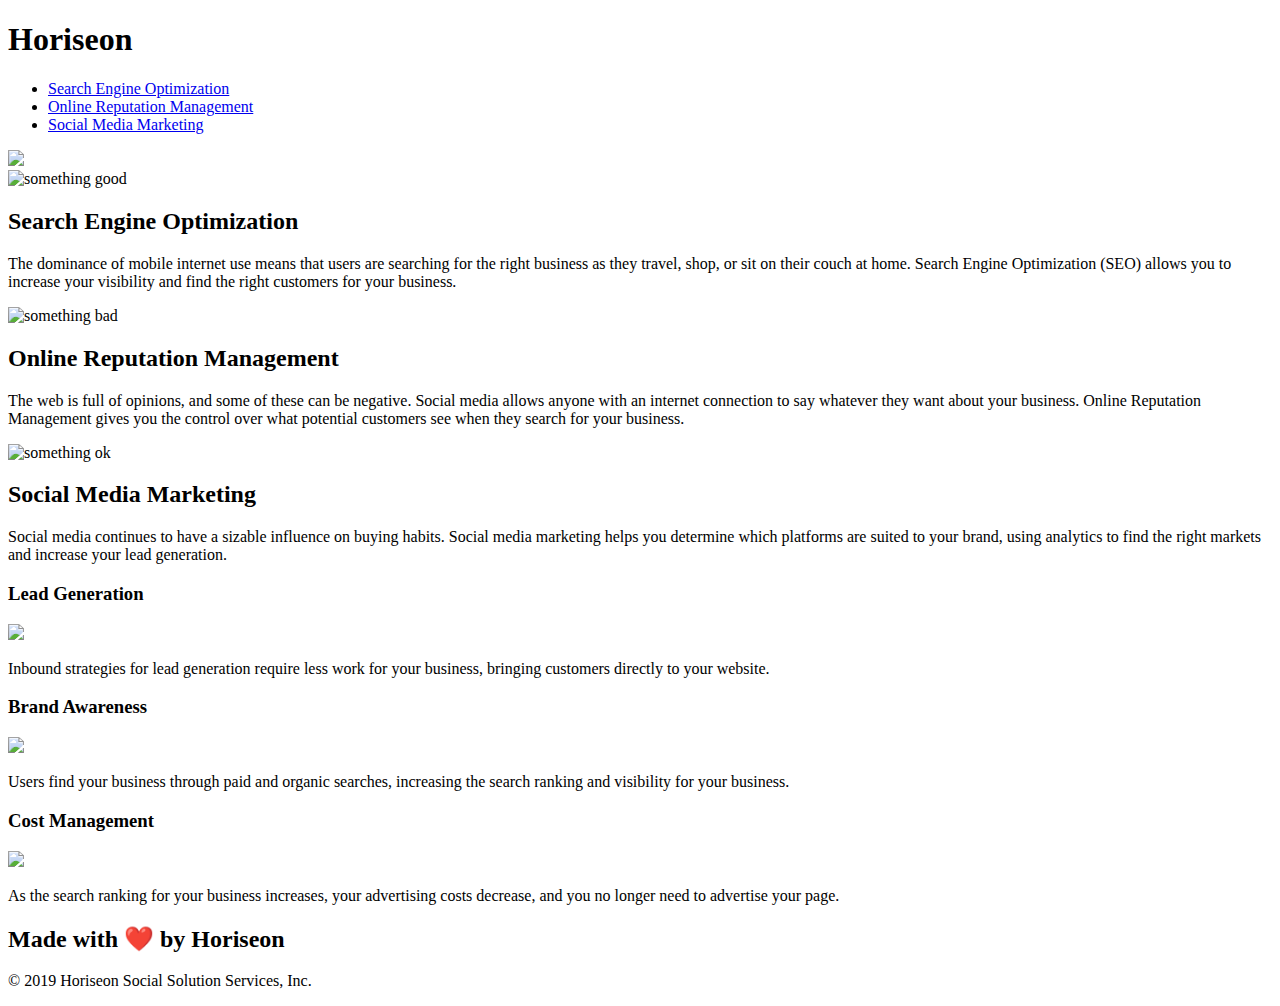
==== 02-Challenge/Develop/index.html @ 44ceda7d "changed the semantics" ====
<!DOCTYPE html>
<html lang="en-us">

<head>
    <meta charset="UTF-8" />
    <link rel="stylesheet" href="./assets/css/style.css">
    <title>Horiseon</title>
</head>

<body>
    <header class="header">
        <h1>Hori<span class="seo">seo</span>n</h1>
        <nav>
            <ul>
                <li>
                    <a href="#search-engine-optimization">Search Engine Optimization</a>
                </li>
                <li>
                    <a href="#online-reputation-management">Online Reputation Management</a>
                </li>
                <li>
                    <a href="#social-media-marketing">Social Media Marketing</a>
                </li>
            </ul>
        </nav>
    </header>
    
    <img src="./assets/images/digital-marketing-meeting.jpg" class="hero"/>

    <section class="content">
        <article id ="search-engine-optimization" class="search-engine-optimization">
            <img src="./assets/images/search-engine-optimization.jpg" class="float-left" alt="something good"/>
            <h2>Search Engine Optimization</h2>
            <p>
                The dominance of mobile internet use means that users are searching for the 
                right business as they travel, shop, or sit on their couch at home. Search 
                Engine Optimization (SEO) allows you to increase your visibility and find 
                the right customers for your business.
            </p>
        </article>

        <article id="online-reputation-management" class="online-reputation-management">
            <img src="./assets/images/online-reputation-management.jpg" class="float-right" alt="something bad"/>
            <h2>Online Reputation Management</h2>
            <p>
                The web is full of opinions, and some of these can be negative. Social media 
                allows anyone with an internet connection to say whatever they want about 
                your business. Online Reputation Management gives you the control over what 
                potential customers see when they search for your business.
            </p>
        </article>

        <article id="social-media-marketing" class="social-media-marketing">
            <img src="./assets/images/social-media-marketing.jpg" class="float-left" alt="something ok"/>
            <h2>Social Media Marketing</h2>
            <p>
                Social media continues to have a sizable influence on buying habits. Social 
                media marketing helps you determine which platforms are suited to your brand, 
                using analytics to find the right markets and increase your lead generation.
            </p>
        </article>
    </section>

    <aside class="benefits">
        <section class="benefit-lead">
            <h3>Lead Generation</h3>
            <img src="./assets/images/lead-generation.png" />
            <p>
                Inbound strategies for lead generation require less work for your business, 
                bringing customers directly to your website.
            </p>
        </section>

        <section class="benefit-brand">
            <h3>Brand Awareness</h3>
            <img src="./assets/images/brand-awareness.png" />
            <p>
                Users find your business through paid and organic searches, increasing the 
                search ranking and visibility for your business.
            </p>
        </section>

        <section class="benefit-cost">
            <h3>Cost Management</h3>
            <img src="./assets/images/cost-management.png" />
            <p>
                As the search ranking for your business increases, your advertising costs 
                decrease, and you no longer need to advertise your page.
            </p>
        </section>
    </aside>

    <footer>
        <h2>Made with ❤️️ by Horiseon</h2>
        <p>
            &copy; 2019 Horiseon Social Solution Services, Inc.
        </p>
    </footer>
</body>

</html>
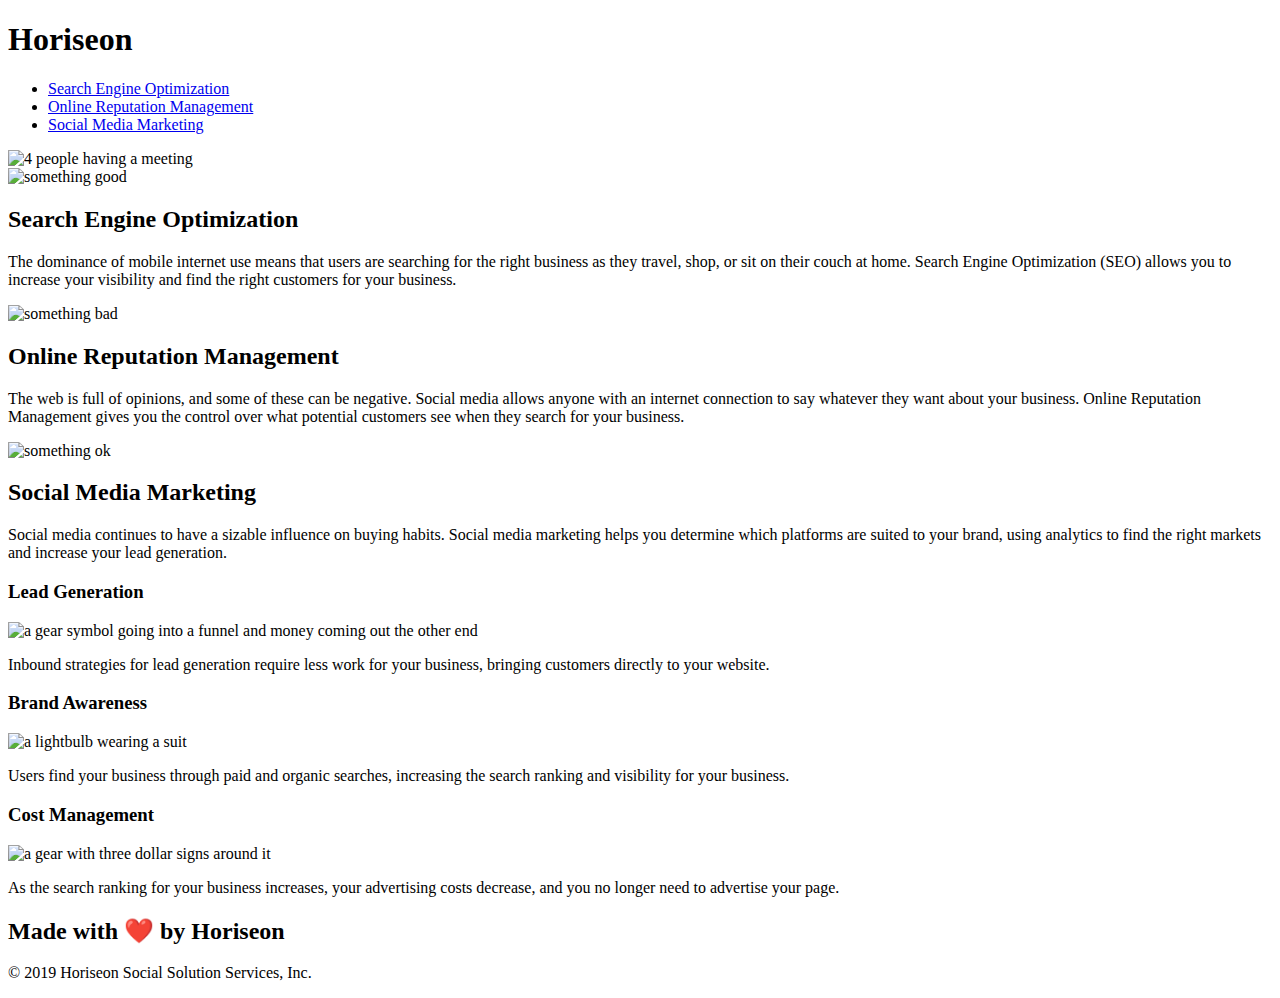
==== commit d62d864d: "Merge branch 'main' into semantics" ====
--- a/02-Challenge/Develop/index.html
+++ b/02-Challenge/Develop/index.html
@@ -25,7 +25,7 @@
         </nav>
     </header>
     
-    <img src="./assets/images/digital-marketing-meeting.jpg" class="hero"/>
+    <img src="./assets/images/digital-marketing-meeting.jpg" class="hero" alt="4 people having a meeting"/>
 
     <section class="content">
         <article id ="search-engine-optimization" class="search-engine-optimization">
@@ -38,7 +38,7 @@
                 the right customers for your business.
             </p>
         </article>
-
+      
         <article id="online-reputation-management" class="online-reputation-management">
             <img src="./assets/images/online-reputation-management.jpg" class="float-right" alt="something bad"/>
             <h2>Online Reputation Management</h2>
@@ -49,7 +49,7 @@
                 potential customers see when they search for your business.
             </p>
         </article>
-
+      
         <article id="social-media-marketing" class="social-media-marketing">
             <img src="./assets/images/social-media-marketing.jpg" class="float-left" alt="something ok"/>
             <h2>Social Media Marketing</h2>
@@ -64,7 +64,7 @@
     <aside class="benefits">
         <section class="benefit-lead">
             <h3>Lead Generation</h3>
-            <img src="./assets/images/lead-generation.png" />
+            <img src="./assets/images/lead-generation.png" alt="a gear symbol going into a funnel and money coming out the other end"/>
             <p>
                 Inbound strategies for lead generation require less work for your business, 
                 bringing customers directly to your website.
@@ -73,7 +73,7 @@
 
         <section class="benefit-brand">
             <h3>Brand Awareness</h3>
-            <img src="./assets/images/brand-awareness.png" />
+            <img src="./assets/images/brand-awareness.png" alt="a lightbulb wearing a suit"/>
             <p>
                 Users find your business through paid and organic searches, increasing the 
                 search ranking and visibility for your business.
@@ -82,7 +82,7 @@
 
         <section class="benefit-cost">
             <h3>Cost Management</h3>
-            <img src="./assets/images/cost-management.png" />
+            <img src="./assets/images/cost-management.png" alt="a gear with three dollar signs around it"/>
             <p>
                 As the search ranking for your business increases, your advertising costs 
                 decrease, and you no longer need to advertise your page.
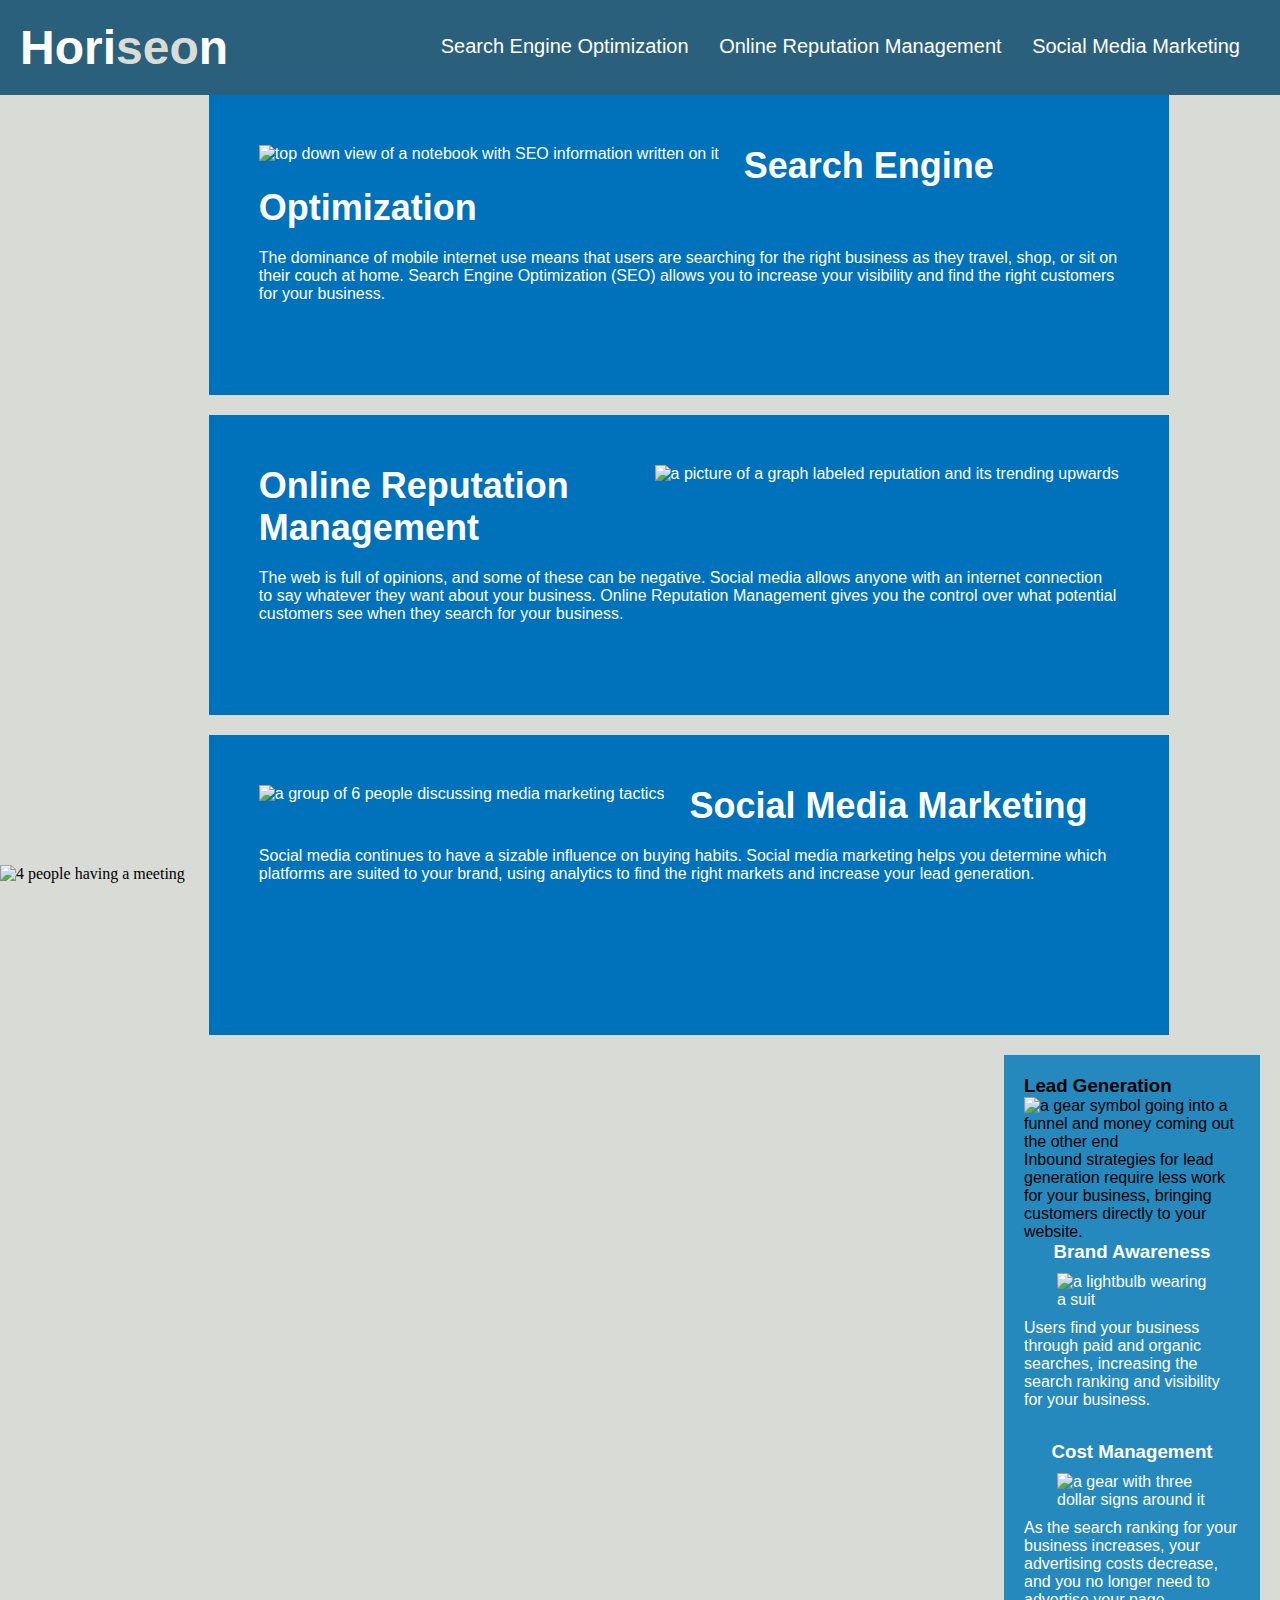
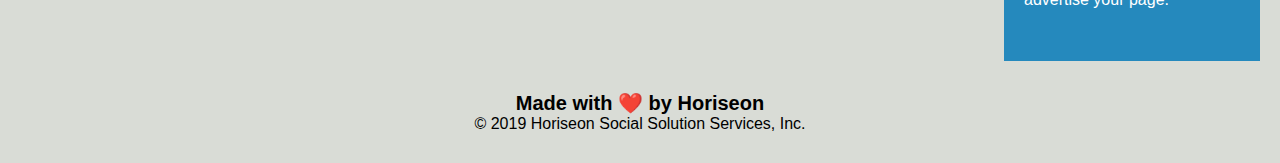
==== commit 4481f527: "Merge pull request #6 from sam-st/style-fix" ====
--- a/02-Challenge/Develop/index.html
+++ b/02-Challenge/Develop/index.html
@@ -29,7 +29,7 @@
 
     <section class="content">
         <article id ="search-engine-optimization" class="search-engine-optimization">
-            <img src="./assets/images/search-engine-optimization.jpg" class="float-left" alt="something good"/>
+            <img src="./assets/images/search-engine-optimization.jpg" class="float-left" alt="top down view of a notebook with SEO information written on it"/>
             <h2>Search Engine Optimization</h2>
             <p>
                 The dominance of mobile internet use means that users are searching for the 
@@ -40,7 +40,7 @@
         </article>
       
         <article id="online-reputation-management" class="online-reputation-management">
-            <img src="./assets/images/online-reputation-management.jpg" class="float-right" alt="something bad"/>
+            <img src="./assets/images/online-reputation-management.jpg" class="float-right" alt="a picture of a graph labeled reputation and its trending upwards"/>
             <h2>Online Reputation Management</h2>
             <p>
                 The web is full of opinions, and some of these can be negative. Social media 
@@ -51,7 +51,7 @@
         </article>
       
         <article id="social-media-marketing" class="social-media-marketing">
-            <img src="./assets/images/social-media-marketing.jpg" class="float-left" alt="something ok"/>
+            <img src="./assets/images/social-media-marketing.jpg" class="float-left" alt="a group of 6 people discussing media marketing tactics"/>
             <h2>Social Media Marketing</h2>
             <p>
                 Social media continues to have a sizable influence on buying habits. Social 
@@ -62,7 +62,7 @@
     </section>
 
     <aside class="benefits">
-        <section class="benefit-lead">
+        <section id="benefit-lead">
             <h3>Lead Generation</h3>
             <img src="./assets/images/lead-generation.png" alt="a gear symbol going into a funnel and money coming out the other end"/>
             <p>
--- a/02-Challenge/Develop/assets/css/style.css
+++ b/02-Challenge/Develop/assets/css/style.css
@@ -0,0 +1,157 @@
+* {
+    box-sizing: border-box;
+    padding: 0;
+    margin: 0;
+}
+ /* sets the background color of everything in body*/
+body {
+    background-color: #d9dcd6;
+}
+
+/* the header background is blue and the font color is white */
+.header {
+    padding: 20px;
+    font-family: 'Trebuchet MS', 'Lucida Sans Unicode', 'Lucida Grande', 'Lucida Sans', Arial, sans-serif;
+    background-color: #2a607c;
+    color: #ffffff;
+}
+
+/* gives the h1 header a size font of 48*/
+.header h1 {
+    display: inline-block;
+    font-size: 48px;
+}
+
+/* changes the font color very slightly only for the letters s, e, and o in the header */
+.header h1 .seo {
+    color: #d9dcd6;
+}
+
+/* sets up the styling for the header nav section */
+.header nav {
+    padding-top: 15px;
+    margin-right: 20px;
+    float: right;
+    font-family: 'Gill Sans', 'Gill Sans MT', Calibri, 'Trebuchet MS', sans-serif;
+    font-size: 20px;
+    list-style-type: none;
+}
+
+/* styles the list */
+.header nav li {
+    display: inline-block;
+    margin-left: 25px;
+}
+
+/* sets any anchor link to white and removes the underline*/
+a {
+    color: #ffffff;
+    text-decoration: none;
+}
+
+/* changes all paragraph text to 16 size font */
+p {
+    font-size: 16px;
+}
+
+/* changes the big picture at the top of the screens styling */
+.hero {
+    height: 800px;
+    width: 100%;
+    object-fit: cover;
+    margin-bottom: 25px;
+}
+
+/* puts the image on the left side with a 25px margin */
+.float-left {
+    float: left;
+    margin-right: 25px;
+}
+
+/* puts the image on the right with a 25px margin */
+.float-right {
+    float: right;
+    margin-left: 25px;
+}
+
+/* styles the entire section with the articles */
+.content {
+    width: 75%;
+    display: inline-block;
+    margin-left: 20px;
+}
+
+/* styles the info on the right side of the screen */
+.benefits {
+    margin-right: 20px;
+    padding: 20px;
+    clear: both;
+    float: right;
+    width: 20%;
+    height: 100%;
+    font-family: 'Gill Sans', 'Gill Sans MT', Calibri, 'Trebuchet MS', sans-serif;
+    background-color: #2589bd;
+}
+
+.benefit-lead,
+.benefit-brand,
+.benefit-cost {
+    margin-bottom: 32px;
+    color: #ffffff;
+}
+
+/* styles the h3 text */
+.benefit-lead h3,
+.benefit-brand h3,
+.benefit-cost h3 {
+    margin-bottom: 10px;
+    text-align: center;
+}
+
+/* styles the images */
+.benefit-lead img,
+.benefit-brand img,
+.benefit-cost img {
+    display: block;
+    margin: 10px auto;
+    max-width: 150px;
+}
+
+.search-engine-optimization, 
+.online-reputation-management, 
+.social-media-marketing{
+    margin-bottom: 20px;
+    padding: 50px;
+    height: 300px;
+    font-family: 'Gill Sans', 'Gill Sans MT', Calibri, 'Trebuchet MS', sans-serif;
+    background-color: #0072bb;
+    color: #ffffff;
+}
+
+/* styles the image */
+.search-engine-optimization img, 
+.online-reputation-management img,
+.social-media-marketing img{
+    max-height: 200px;
+}
+
+/* styles the text */
+.search-engine-optimization h2,
+.online-reputation-management h2,
+.social-media-marketing h2{
+    margin-bottom: 20px;
+    font-size: 36px;
+}
+
+/* styles the footer */
+footer {
+    padding: 30px;
+    clear: both;
+    font-family: 'Trebuchet MS', 'Lucida Sans Unicode', 'Lucida Grande', 'Lucida Sans', Arial, sans-serif;
+    text-align: center;
+}
+
+/* styles the footer text */
+footer h2{
+    font-size: 20px;
+}
